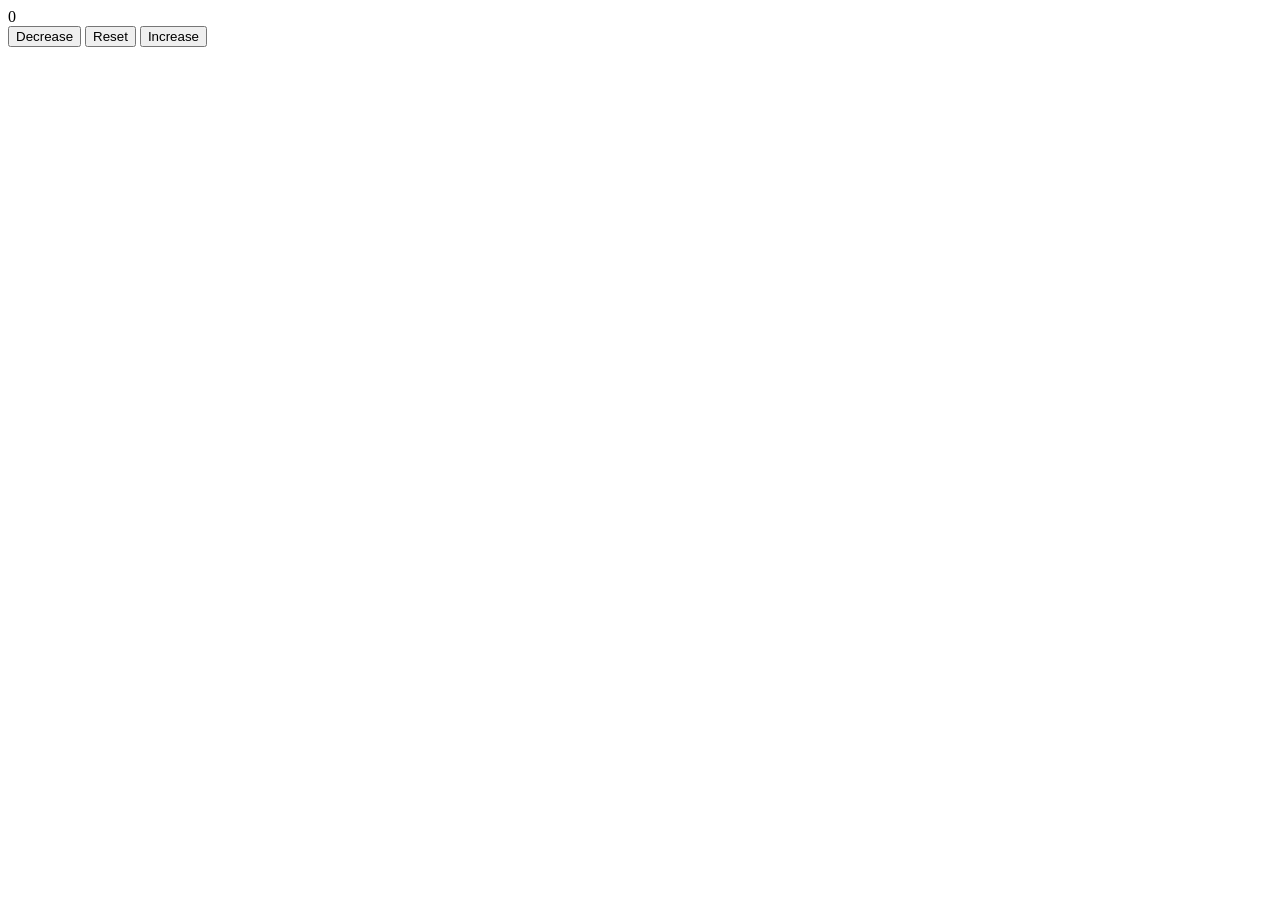
==== counter-app/index.html @ 5f874869 "Rename index.html to counter-app/index.html" ====
<!doctype html>
<html lang="en">
  <head>
    <meta charset="UTF-8" />
    <meta name="viewport" content="width=device-width, initial-scale=1.0" />
    <title>Learning js</title>
    <link rel="stylesheet" href="style.css" />
  </head>
  <body>
    <label id="countlable">0</label>
    <div id="buttons">
      <button id="decreasebtn">Decrease</button>
      <button id="resetbtn">Reset</button>
      <button id="increasebtn">Increase</button>
    </div>
    <script src="script.js"></script>
  </body>
</html>
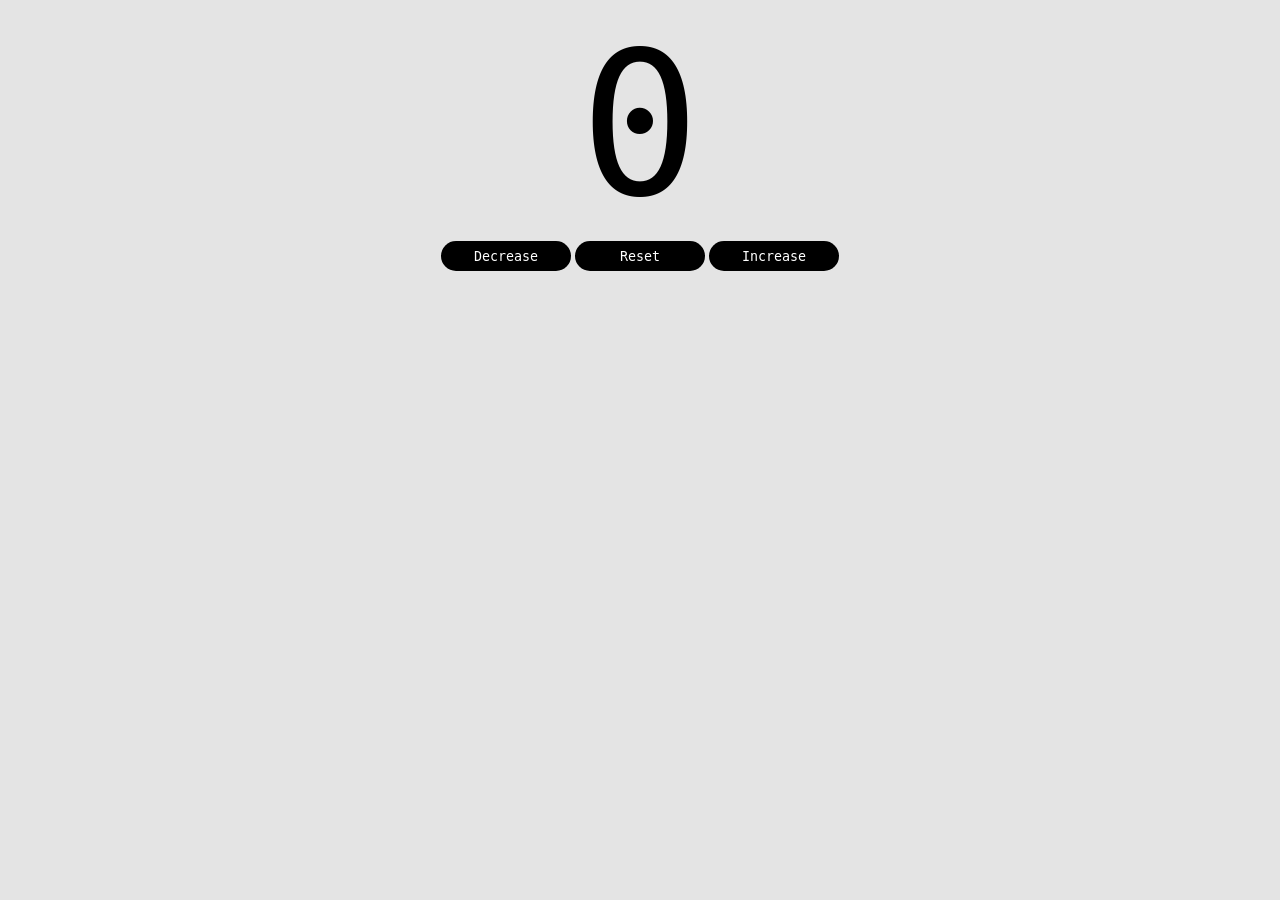
==== commit 13f1d782: "Change title from 'Learning js' to 'Counterapp'" ====
--- a/counter-app/index.html
+++ b/counter-app/index.html
@@ -3,7 +3,7 @@
   <head>
     <meta charset="UTF-8" />
     <meta name="viewport" content="width=device-width, initial-scale=1.0" />
-    <title>Learning js</title>
+    <title>Counterapp</title>
     <link rel="stylesheet" href="style.css" />
   </head>
   <body>
--- a/counter-app/style.css
+++ b/counter-app/style.css
@@ -0,0 +1,66 @@
+body {
+  background-color: rgb(228, 228, 228);
+}
+#countlable {
+  display: block;
+  text-align: center;
+  font-family: monospace;
+  font-size: 200px;
+}
+#buttons {
+  text-align: center;
+}
+#decreasebtn {
+  background-color: black;
+  color: white;
+  font-family: monospace;
+  height: 30px;
+  width: 130px;
+  border: 1px;
+  border-radius: 50px;
+  cursor: pointer;
+  transition: backgroud-color, transfomr0.15s;
+}
+#decreasebtn:active {
+  background-color: rgb(105, 105, 105);
+  transform: scale(0.98);
+}
+#decreasebtn:hover {
+  background-color: rgb(105, 105, 105);
+}
+#resetbtn {
+  background-color: black;
+  color: white;
+  font-family: monospace;
+  height: 30px;
+  width: 130px;
+  border: 1px;
+  border-radius: 50px;
+  cursor: pointer;
+  transition: backgroud-color, transfomr0.15s;
+}
+#resetbtn:active {
+  background-color: rgb(105, 105, 105);
+  transform: scale(0.98);
+}
+#resetbtn:hover {
+  background-color: rgb(105, 105, 105);
+}
+#increasebtn {
+  background-color: black;
+  color: white;
+  font-family: monospace;
+  height: 30px;
+  width: 130px;
+  border: 1px;
+  border-radius: 50px;
+  cursor: pointer;
+  transition: backgroud-color, transfomr0.15s;
+}
+#increasebtn:active {
+  background-color: rgb(105, 105, 105);
+  transform: scale(0.98);
+}
+#increasebtn:hover {
+  background-color: rgb(105, 105, 105);
+}
